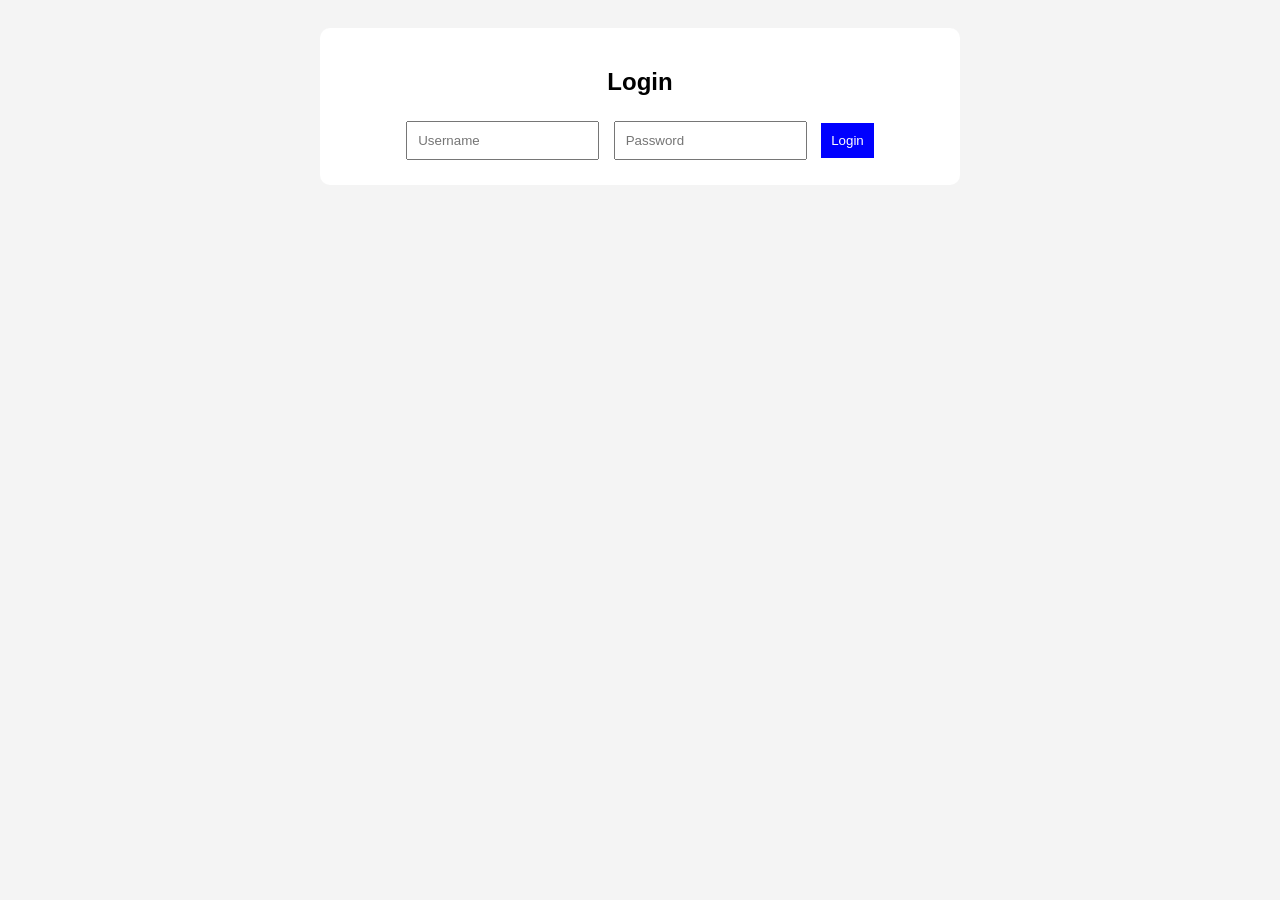
==== index.html @ 342941cb "kdkd" ====
<!DOCTYPE html>
<html>
<head>
  <title>Login</title>
  <link rel="stylesheet" href="style.css">
</head>
<body>

<div class="container">
  <h2>Login</h2>
  <input type="text" id="username" placeholder="Username">
  <input type="password" id="password" placeholder="Password">
  <button onclick="login()">Login</button>
</div>

<script src="script.js"></script>
</body>
</html>
---- style.css ----
body {
font-family: Arial;
background: #f4f4f4;
padding: 20px;
}

.container {
max-width: 600px;
margin: auto;
background: white;
padding: 20px;
border-radius: 10px;
text-align: center;
}

input, button {
margin: 5px;
padding: 10px;
}

button {
background: blue;
color: white;
border: none;
cursor: pointer;
}

table {
width: 100%;
margin-top: 20px;
border-collapse: collapse;
}

th, td {
border: 1px solid #ddd;
padding: 10px;
}
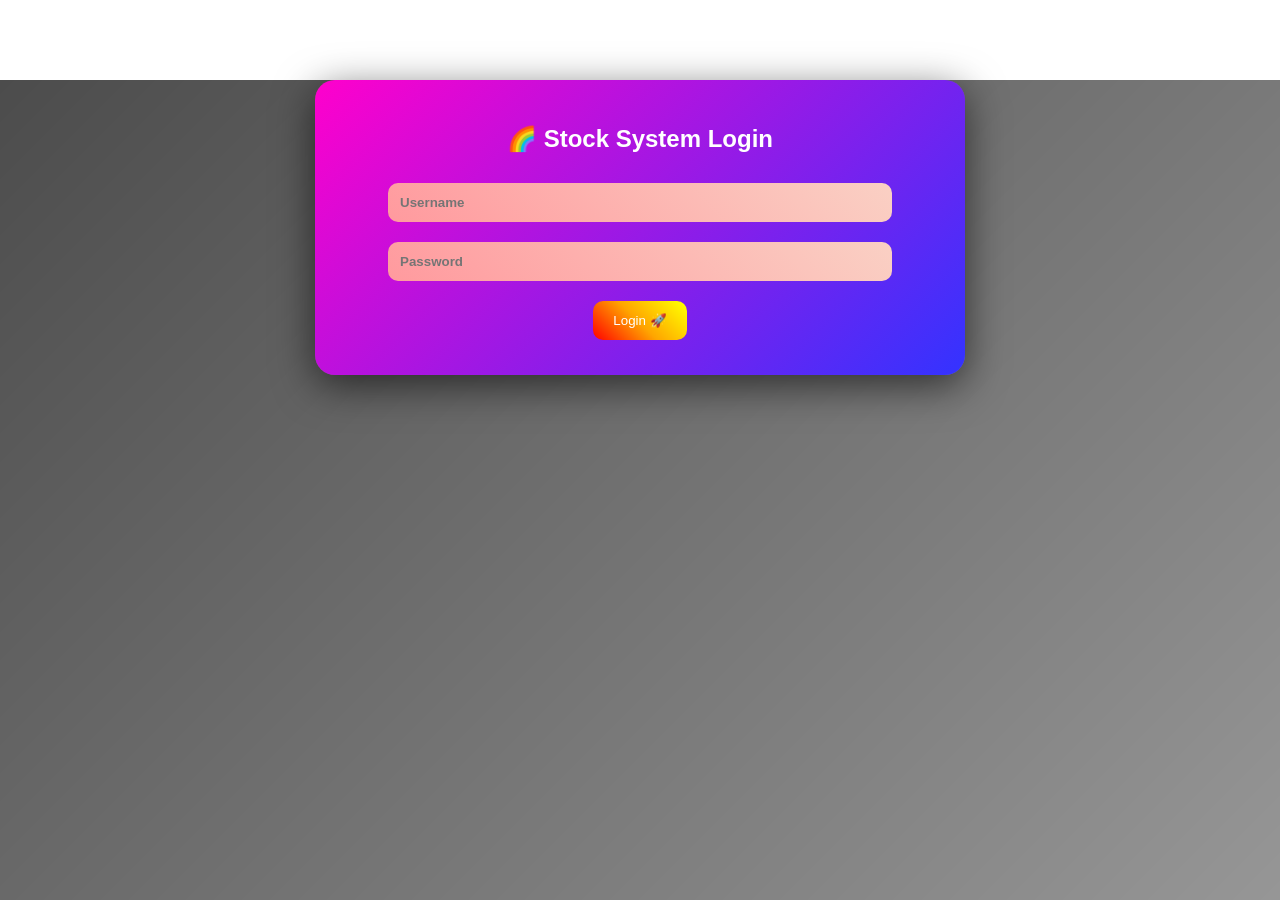
==== commit 3813f30b: "kdkd" ====
--- a/index.html
+++ b/index.html
@@ -3,16 +3,18 @@
 <head>
   <title>Login</title>
   <link rel="stylesheet" href="style.css">
+  <script src="script.js" defer></script>
 </head>
 <body>
 
+<div class="bg-overlay"></div>
+
 <div class="container">
-  <h2>Login</h2>
+  <h2>🌈 Stock System Login</h2>
   <input type="text" id="username" placeholder="Username">
   <input type="password" id="password" placeholder="Password">
-  <button onclick="login()">Login</button>
+  <button onclick="login()">Login 🚀</button>
 </div>
 
-<script src="script.js"></script>
 </body>
 </html>
--- a/style.css
+++ b/style.css
@@ -1,37 +1,101 @@
+/* Background image + gradient */
 body {
-font-family: Arial;
-background: #f4f4f4;
-padding: 20px;
+  font-family: Arial;
+  background: url("https://images.unsplash.com/photo-1507525428034-b723cf961d3e") no-repeat center/cover;
+  margin: 0;
+  color: white;
 }
 
-.container {
-max-width: 600px;
-margin: auto;
-background: white;
-padding: 20px;
-border-radius: 10px;
-text-align: center;
+/* Dark overlay for readability */
+.bg-overlay {
+  position: fixed;
+  width: 100%;
+  height: 100%;
+  background: linear-gradient(135deg, rgba(0,0,0,0.7), rgba(0,0,0,0.4));
+  z-index: -1;
 }
 
-input, button {
-margin: 5px;
-padding: 10px;
+/* Container */
+.container {
+  max-width: 600px;
+  margin: 80px auto;
+  padding: 25px;
+  border-radius: 20px;
+  text-align: center;
+
+  background: linear-gradient(135deg, #ff00cc, #3333ff);
+  box-shadow: 0 10px 40px rgba(0,0,0,0.6);
+
+  animation: popIn 0.8s ease;
 }
 
-button {
-background: blue;
-color: white;
-border: none;
-cursor: pointer;
+/* Animation */
+@keyframes popIn {
+  from {
+    transform: scale(0.8);
+    opacity: 0;
+  }
+  to {
+    transform: scale(1);
+    opacity: 1;
+  }
 }
 
+/* Inputs */
+input {
+  margin: 10px;
+  padding: 12px;
+  width: 80%;
+  border-radius: 10px;
+  border: none;
+  background: linear-gradient(45deg, #ff9a9e, #fad0c4);
+  color: black;
+  font-weight: bold;
+}
+
+/* Buttons */
+button {
+  margin: 10px;
+  padding: 12px 20px;
+  border-radius: 10px;
+  border: none;
+  color: white;
+  cursor: pointer;
+
+  background: linear-gradient(45deg, red, orange, yellow, green, blue, purple);
+  background-size: 300%;
+  transition: 0.4s;
+}
+
+button:hover {
+  background-position: right;
+  transform: scale(1.2);
+}
+
+/* Table */
 table {
-width: 100%;
-margin-top: 20px;
-border-collapse: collapse;
+  width: 100%;
+  margin-top: 20px;
+  border-collapse: collapse;
+  animation: fadeIn 1s;
+}
+
+th {
+  background: linear-gradient(45deg, cyan, blue);
 }
 
 th, td {
-border: 1px solid #ddd;
-padding: 10px;
+  padding: 10px;
 }
+
+/* Row hover */
+tr:hover {
+  background: rgba(255,255,255,0.2);
+  transform: scale(1.05);
+}
+
+/* Fade */
+@keyframes fadeIn {
+  from {opacity:0;}
+  to {opacity:1;}
+}
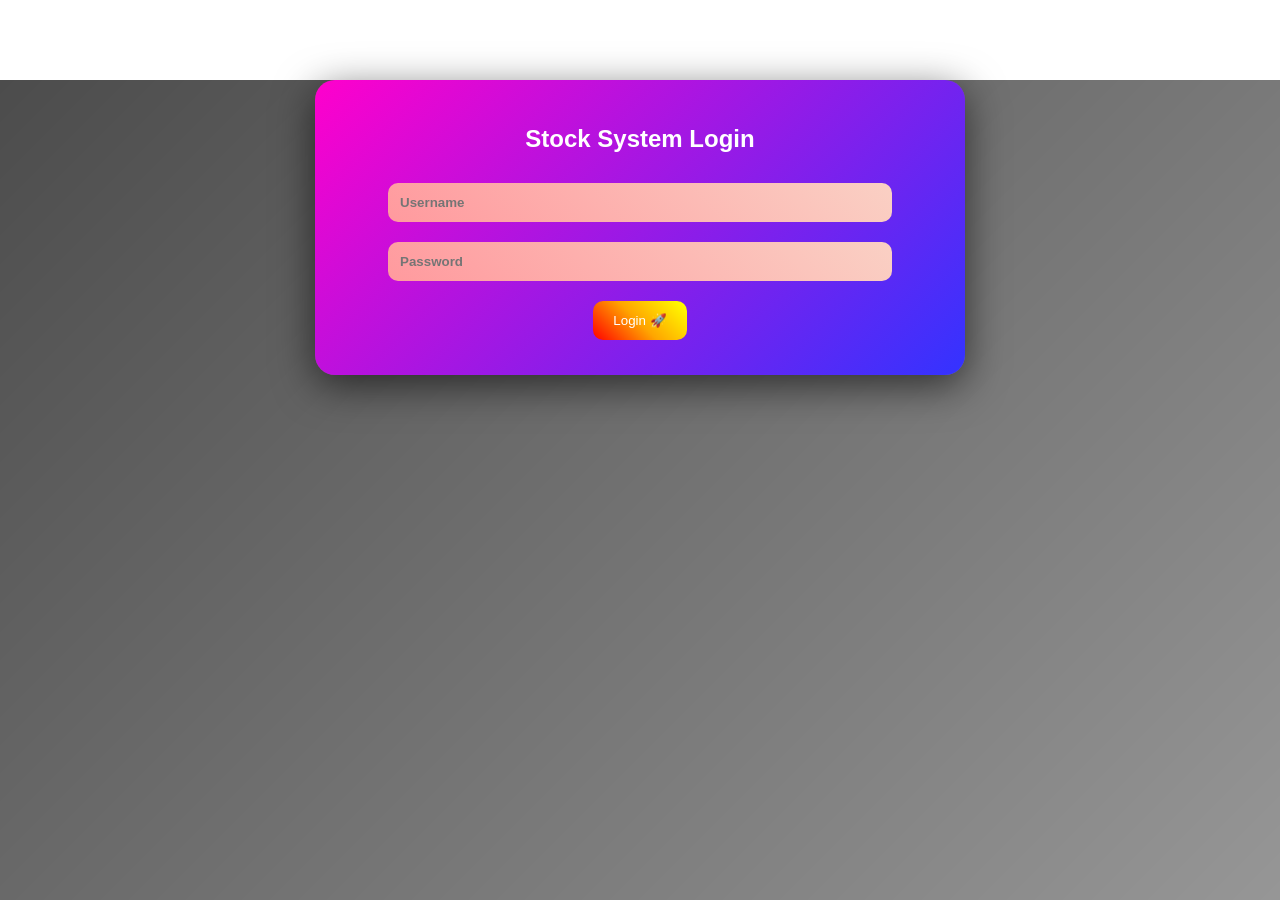
==== commit 557fac97: "Remove emoji from Stock System Login header" ====
--- a/index.html
+++ b/index.html
@@ -10,11 +10,11 @@
 <div class="bg-overlay"></div>
 
 <div class="container">
-  <h2>🌈 Stock System Login</h2>
+  <h2> Stock System Login</h2>
   <input type="text" id="username" placeholder="Username">
   <input type="password" id="password" placeholder="Password">
   <button onclick="login()">Login 🚀</button>
 </div>
 
 </body>
-</html>+</html>
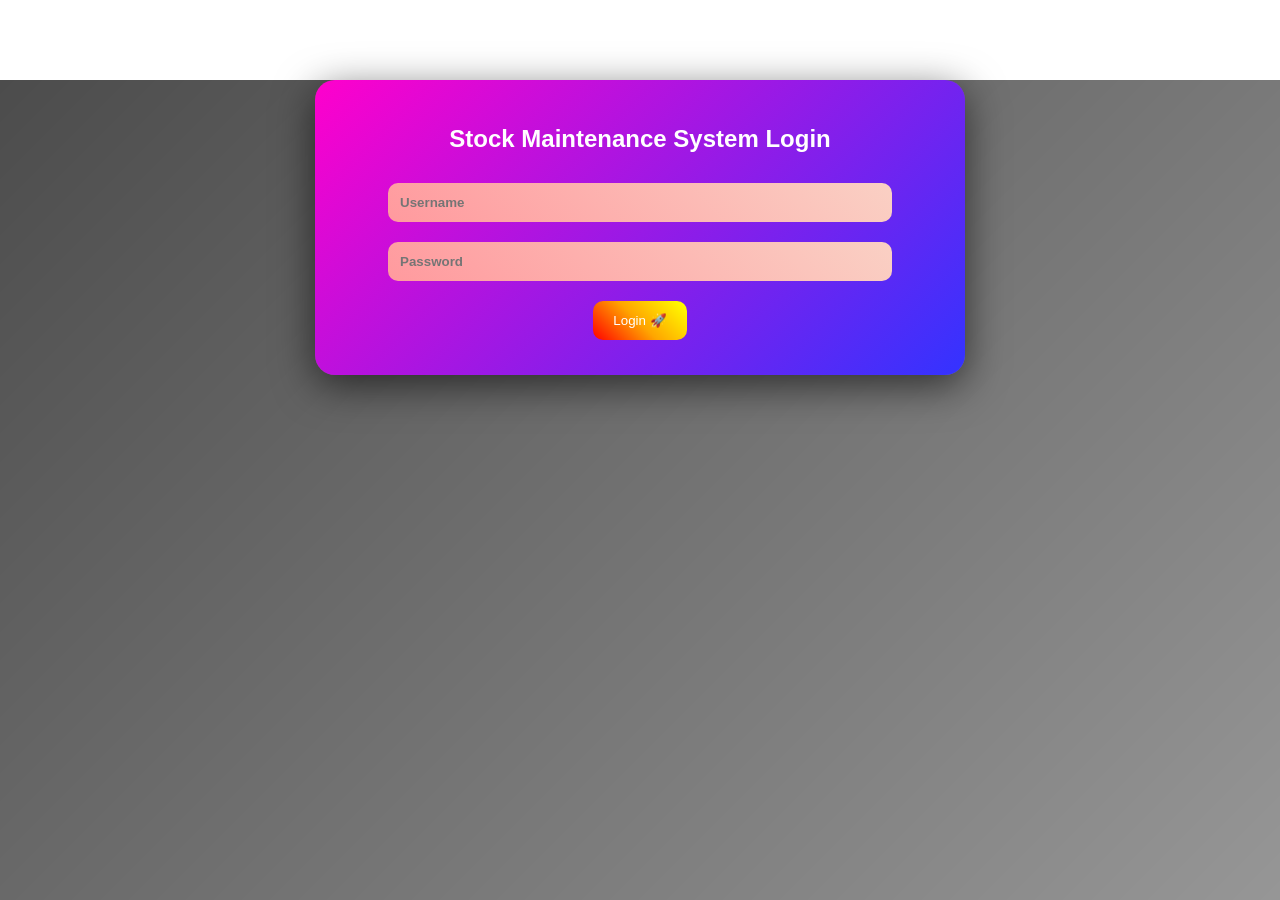
==== commit 198e8f78: "ji" ====
--- a/index.html
+++ b/index.html
@@ -10,11 +10,11 @@
 <div class="bg-overlay"></div>
 
 <div class="container">
-  <h2> Stock System Login</h2>
+  <h2>Stock Maintenance System Login</h2>
   <input type="text" id="username" placeholder="Username">
   <input type="password" id="password" placeholder="Password">
   <button onclick="login()">Login 🚀</button>
 </div>
 
 </body>
-</html>
+</html>
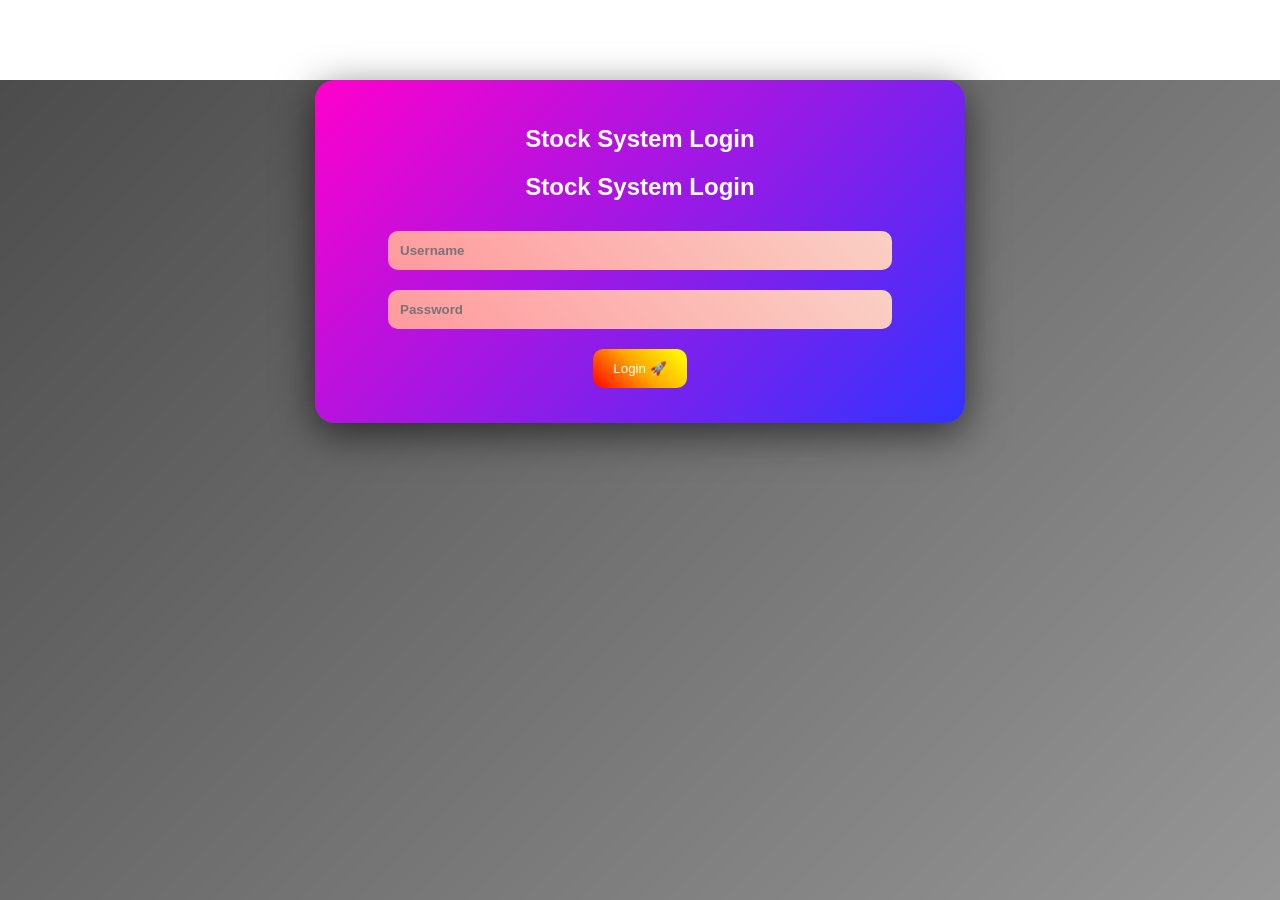
==== commit f2a713e9: "l" ====
--- a/index.html
+++ b/index.html
@@ -10,11 +10,14 @@
 <div class="bg-overlay"></div>
 
 <div class="container">
-  <h2>Stock Maintenance System Login</h2>
+
+  <h2>Stock System Login</h2>
+  <h2> Stock System Login</h2>
+
   <input type="text" id="username" placeholder="Username">
   <input type="password" id="password" placeholder="Password">
   <button onclick="login()">Login 🚀</button>
 </div>
 
 </body>
-</html>+</html>
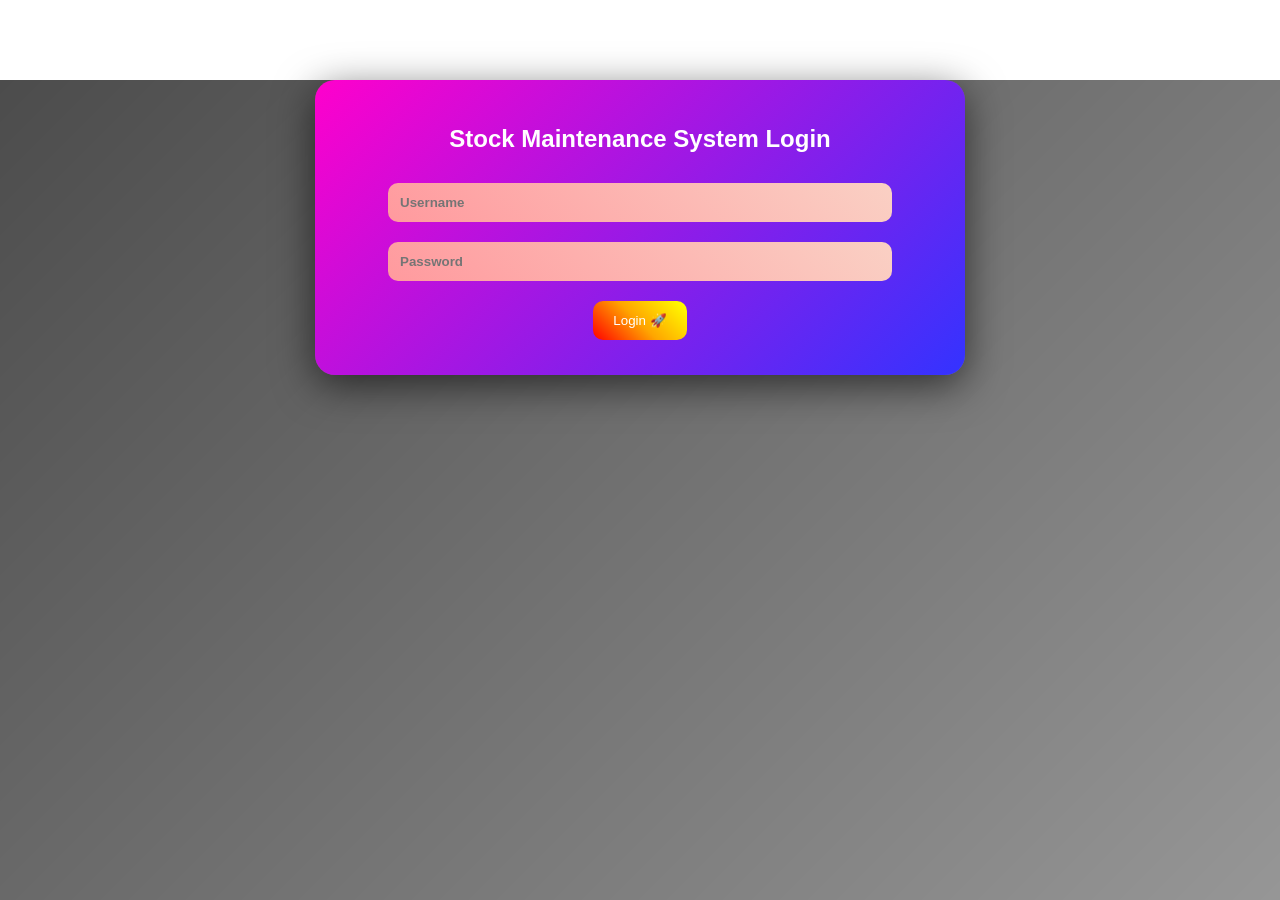
==== commit 7e5dbd94: "ji" ====
--- a/index.html
+++ b/index.html
@@ -10,9 +10,7 @@
 <div class="bg-overlay"></div>
 
 <div class="container">
-
-  <h2>Stock System Login</h2>
-  <h2> Stock System Login</h2>
+  <h2>Stock Maintenance System Login</h2>
 
   <input type="text" id="username" placeholder="Username">
   <input type="password" id="password" placeholder="Password">
@@ -20,4 +18,4 @@
 </div>
 
 </body>
-</html>
+</html>
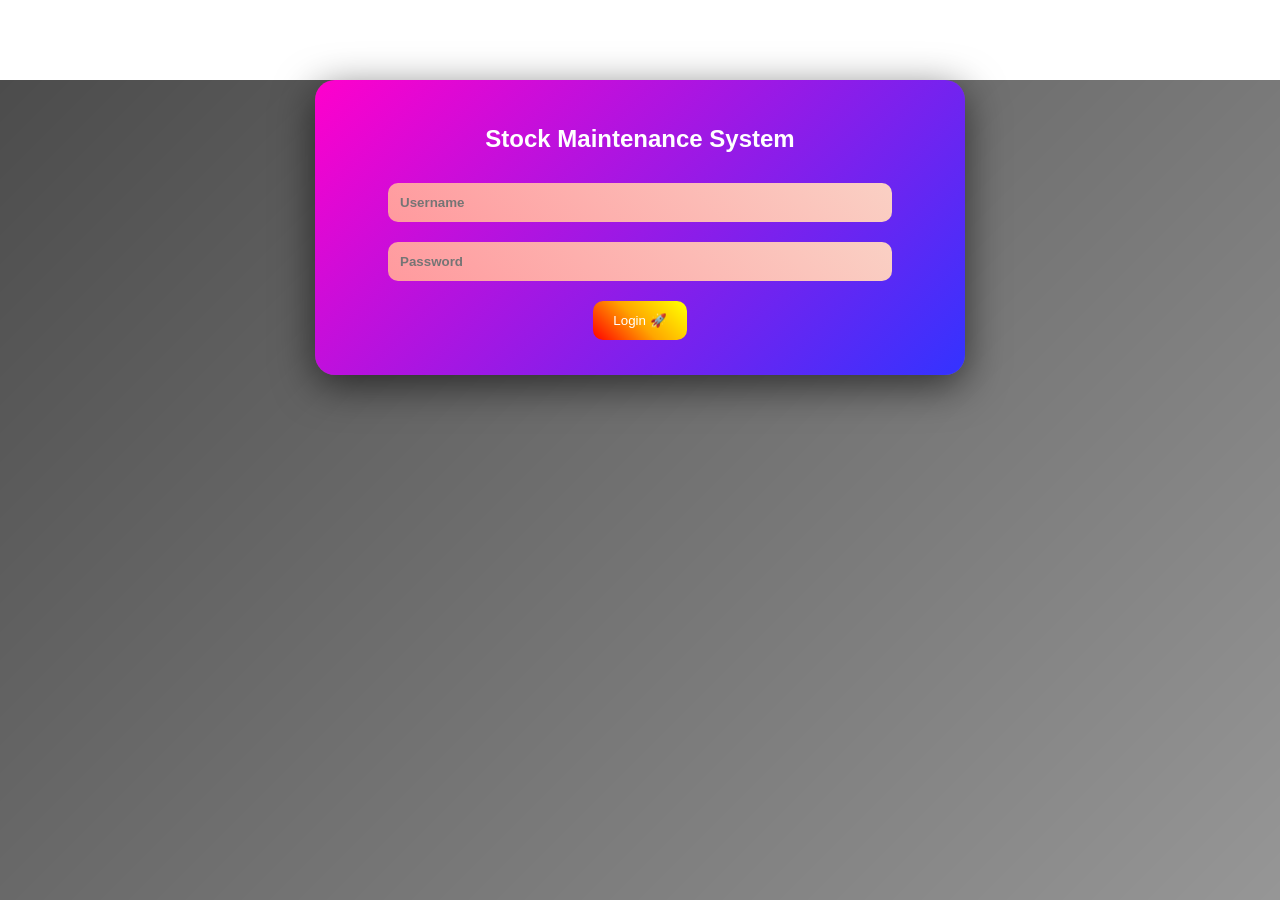
==== commit 68d46fad: "Update index.html" ====
--- a/index.html
+++ b/index.html
@@ -10,7 +10,7 @@
 <div class="bg-overlay"></div>
 
 <div class="container">
-  <h2>Stock Maintenance System Login</h2>
+  <h2>Stock Maintenance System </h2>
 
   <input type="text" id="username" placeholder="Username">
   <input type="password" id="password" placeholder="Password">
@@ -18,4 +18,4 @@
 </div>
 
 </body>
-</html>+</html>
